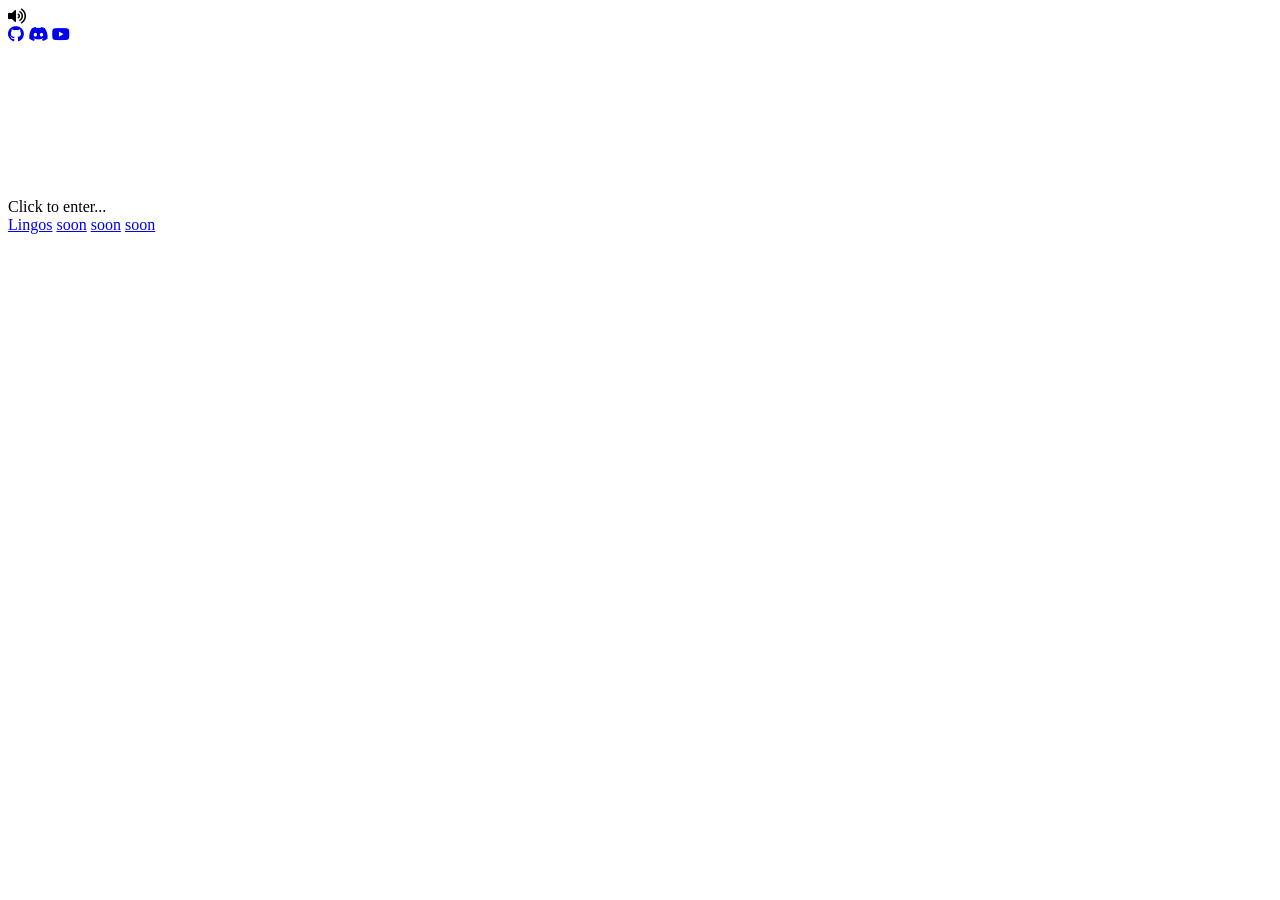
==== index.html @ 16305b44 "Fix download link for Lingos Updated the link for the download button to point to 'lingos/hotfixadd." ====
<!DOCTYPE html>
<html lang="pl">

<head>
    <meta charset="UTF-8">
    <meta name="viewport" content="width=device-width, initial-scale=1.0">
    <title>@</title>
    <link rel="stylesheet" href="style.css">
    <link rel="icon" href="favicon.ico" type="image/x-icon">
    <link rel="stylesheet"
        href="https://cdnjs.cloudflare.com/ajax/libs/font-awesome/5.15.4/css/all.min.css">
</head>

<body>

    <div id="sound-toggle" class="sound-toggle">
        <i id="sound-icon" class="fas fa-volume-up"></i>
    </div>


    <div class="social-buttons">
        <a href="https://github.com/x3zny" target="_blank" class="social-btn"><i class="fab fa-github"></i></a>
        <a href="https://discord.gg/8WwJjMfJbv" target="_blank" class="social-btn"><i class="fab fa-discord"></i></a>
        <a href="https://youtube.com/x3zny" target="_blank" class="social-btn"><i class="fab fa-youtube"></i></a>
    </div>

    <video id="background-video" class="background-video" autoplay loop preload="auto" muted>
        <source id="video-source" src="" type="video/mp4">
        Twoja przeglądarka nie obsługuje tagu wideo.
    </video>


    <audio id="background-audio" loop>
        Twoja przeglądarka nie obsługuje tagu audio.
    </audio>


    <div id="overlay" class="overlay">
        <div class="overlay-text">Click to enter...</div>
    </div>


    <div class="container">
        <a href="lingos/hotfixadd.zip" class="glow-btn" download>Lingos</a>
        <a href="soon1/index.html" class="glow-btn">soon</a>
        <a href="soon2/index.html" class="glow-btn">soon</a>
        <a href="soon3/index.html" class="glow-btn">soon</a>
    </div>

    <script>
        document.addEventListener("DOMContentLoaded", () => {
            const overlay = document.getElementById("overlay");
            const video = document.getElementById("background-video");
            const videoSource = document.getElementById("video-source");
            const soundToggle = document.getElementById("sound-toggle");
            const soundIcon = document.getElementById("sound-icon");


            const videos = [
                "video/sound1.webm",
                "video/sound2.webm",
                "video/sound3.webm",
                "video/sound5.webm",
                "video/sound6.webm",
            ];


            function getRandomVideo(list) {
                return list[Math.floor(Math.random() * list.length)];
            }

            const randomSrc = getRandomVideo(videos);
            videoSource.src = randomSrc;
            video.load(); 

            overlay.addEventListener("click", () => {
                video.muted = false; 
                video.play();
                overlay.classList.add("hidden"); 
            });


            soundToggle.addEventListener("click", () => {
                video.muted = !video.muted;

                if (video.muted) {
                    soundIcon.classList.remove("fa-volume-up");
                    soundIcon.classList.add("fa-volume-mute");
                } else {
                    soundIcon.classList.remove("fa-volume-mute");
                    soundIcon.classList.add("fa-volume-up");
                }
            });

            const titles = ["@", "@x", "@x3", "@x3z", "@x3zn", "@x3zny", "@x3zn", "@x3z", "@x3", "@x"];
            let titleIndex = 0;

            function changeTitle() {
                document.title = titles[titleIndex];
                titleIndex = (titleIndex + 1) % titles.length;
            }

            setInterval(changeTitle, 500);
        });
    </script>
</body>

</html>
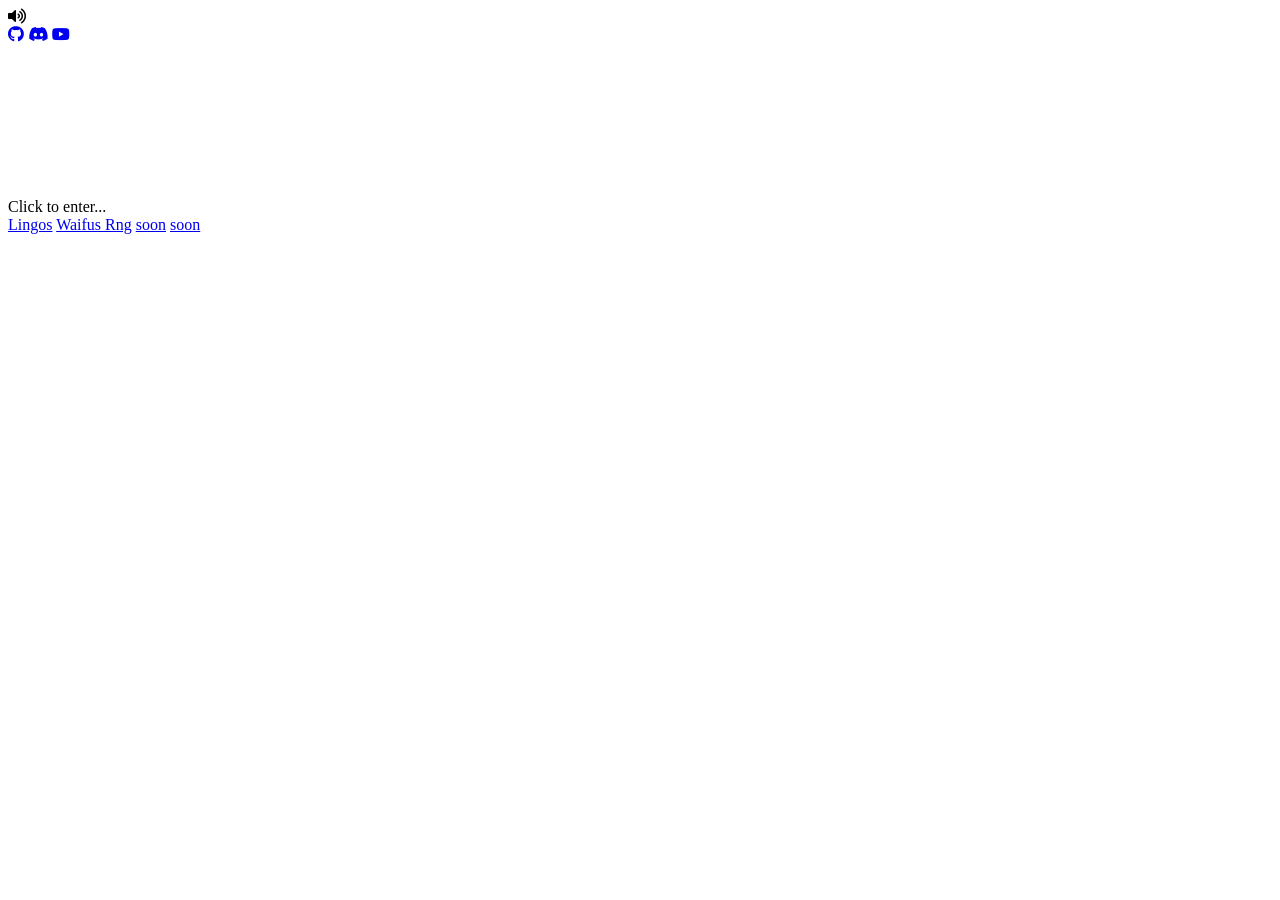
==== commit 0fb1abbc: "DODANO GIEREKCZKE" ====
--- a/index.html
+++ b/index.html
@@ -42,7 +42,7 @@
 
     <div class="container">
         <a href="lingos/hotfixadd.zip" class="glow-btn" download>Lingos</a>
-        <a href="soon1/index.html" class="glow-btn">soon</a>
+        <a href="Waifus_rng/main.html" class="glow-btn">Waifus Rng</a>
         <a href="soon2/index.html" class="glow-btn">soon</a>
         <a href="soon3/index.html" class="glow-btn">soon</a>
     </div>
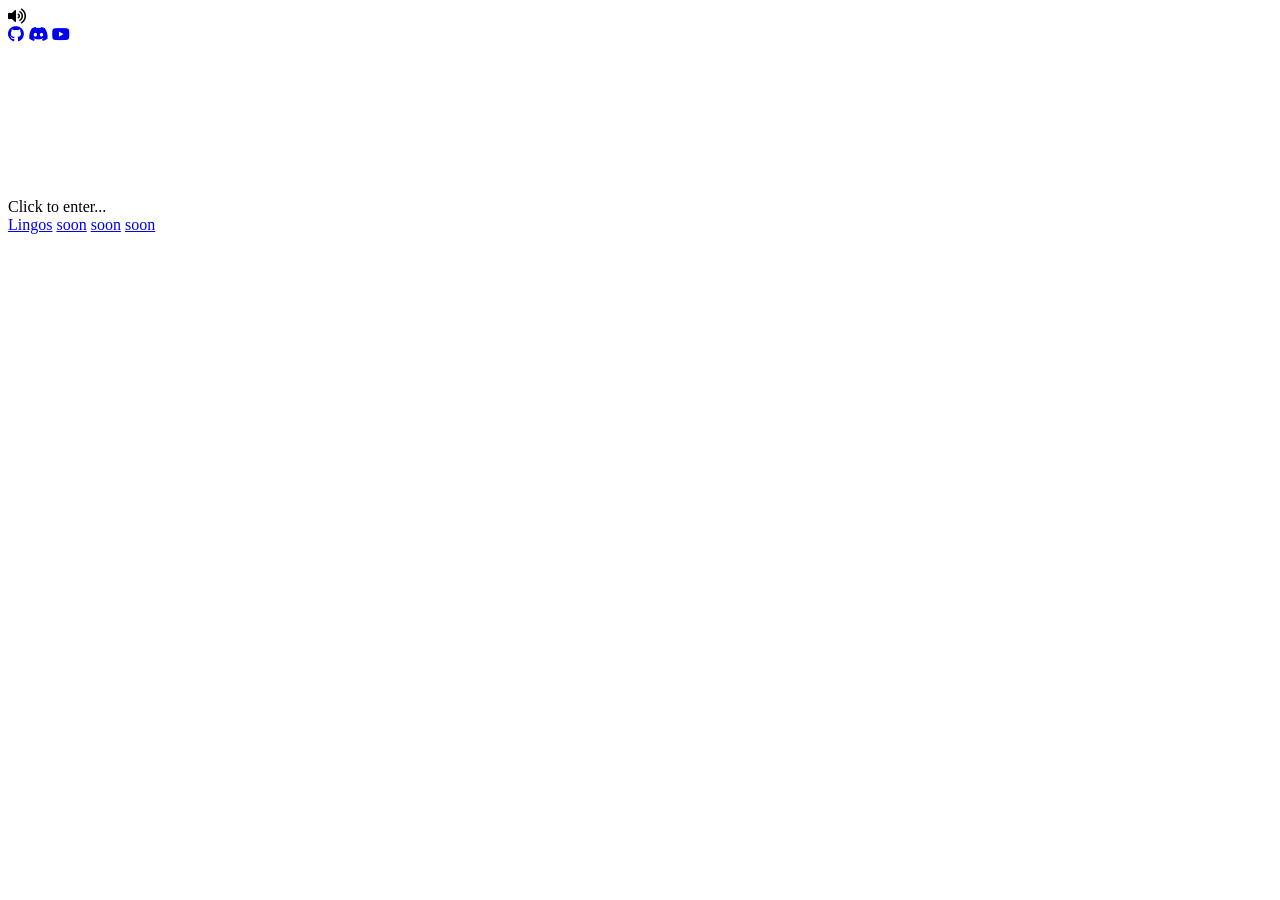
==== commit decb1882: "new content del" ====
--- a/index.html
+++ b/index.html
@@ -42,7 +42,7 @@
 
     <div class="container">
         <a href="lingos/hotfixadd.zip" class="glow-btn" download>Lingos</a>
-        <a href="Waifus_rng/main.html" class="glow-btn">Waifus Rng</a>
+        <a href="Waifus_rng/main.html" class="glow-btn">soon</a>
         <a href="soon2/index.html" class="glow-btn">soon</a>
         <a href="soon3/index.html" class="glow-btn">soon</a>
     </div>
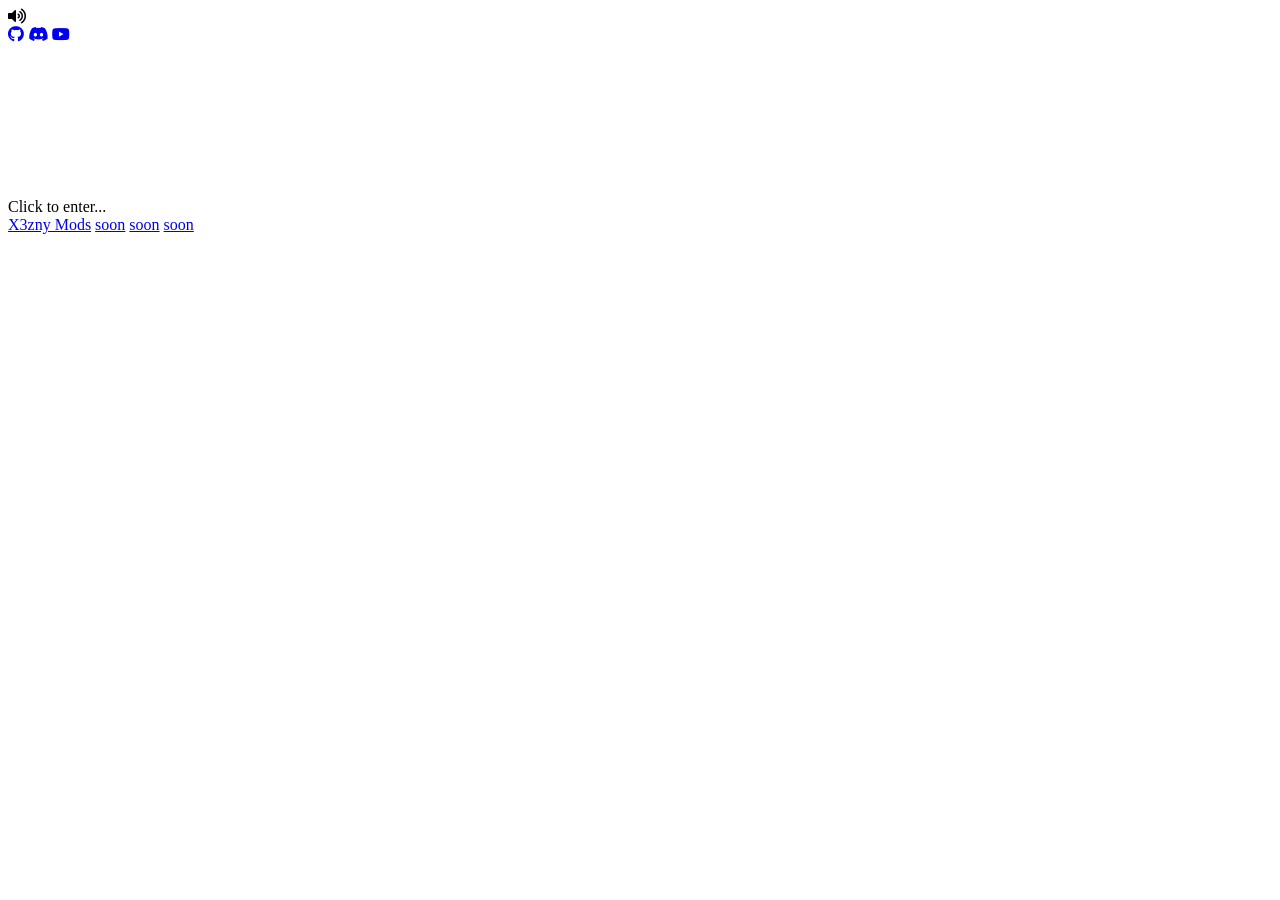
==== commit ec18da46: "bradar" ====
--- a/index.html
+++ b/index.html
@@ -6,7 +6,7 @@
     <meta name="viewport" content="width=device-width, initial-scale=1.0">
     <title>@</title>
     <link rel="stylesheet" href="style.css">
-    <link rel="icon" href="favicon.ico" type="image/x-icon">
+    <link rel="icon" href="media/favicon.ico" type="image/x-icon">
     <link rel="stylesheet"
         href="https://cdnjs.cloudflare.com/ajax/libs/font-awesome/5.15.4/css/all.min.css">
 </head>
@@ -25,7 +25,7 @@
     </div>
 
     <video id="background-video" class="background-video" autoplay loop preload="auto" muted>
-        <source id="video-source" src="" type="video/mp4">
+        <source id="video-source" src="" type="media/mp4">
         Twoja przeglądarka nie obsługuje tagu wideo.
     </video>
 
@@ -41,7 +41,7 @@
 
 
     <div class="container">
-        <a href="lingos/hotfixadd.zip" class="glow-btn" download>Lingos</a>
+        <a href="X3znyMods/index.html" class="glow-btn" download>X3zny Mods</a>
         <a href="Waifus_rng/main.html" class="glow-btn">soon</a>
         <a href="soon2/index.html" class="glow-btn">soon</a>
         <a href="soon3/index.html" class="glow-btn">soon</a>
@@ -57,11 +57,11 @@
 
 
             const videos = [
-                "video/sound1.webm",
-                "video/sound2.webm",
-                "video/sound3.webm",
-                "video/sound5.webm",
-                "video/sound6.webm",
+                "media/sound1.webm",
+                "media/sound2.webm",
+                "media/sound3.webm",
+                "media/sound5.webm",
+                "media/sound6.webm",
             ];
 
 
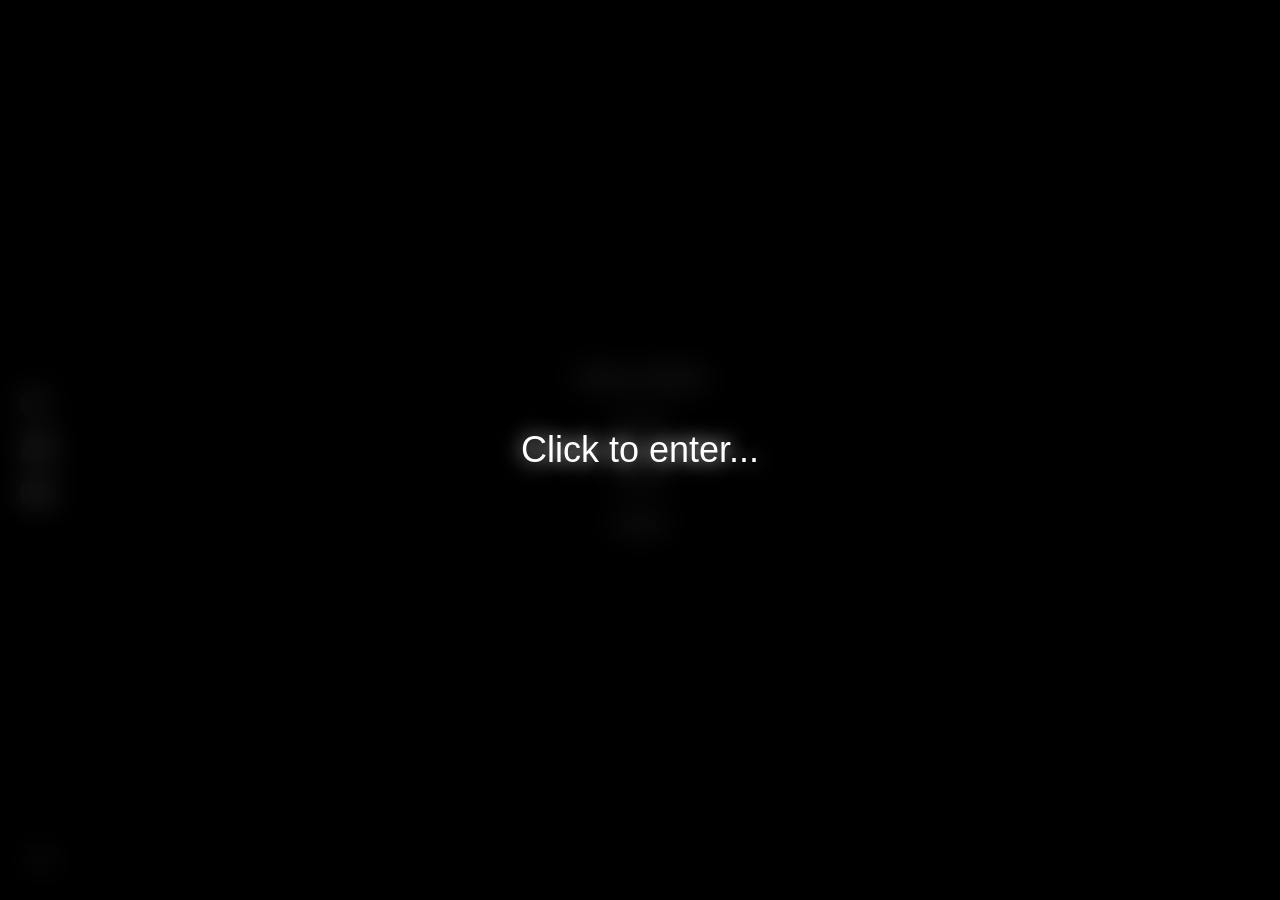
==== commit 6b3b2c2b: "Fixed and added secret" ====
--- a/index.html
+++ b/index.html
@@ -1,6 +1,7 @@
 <!DOCTYPE html>
 <html lang="pl">
-
+<!-- What are you looking for here? -->
+<!-- msg me on discord "X3zny" -->
 <head>
     <meta charset="UTF-8">
     <meta name="viewport" content="width=device-width, initial-scale=1.0">
@@ -25,13 +26,13 @@
     </div>
 
     <video id="background-video" class="background-video" autoplay loop preload="auto" muted>
-        <source id="video-source" src="" type="media/mp4">
-        Twoja przeglądarka nie obsługuje tagu wideo.
+        <source id="video-source" src="" type="video/mp4">
+        Your browser does not support the video tag.
     </video>
 
 
     <audio id="background-audio" loop>
-        Twoja przeglądarka nie obsługuje tagu audio.
+        Your browser does not support the audio tag
     </audio>
 
 
@@ -41,7 +42,7 @@
 
 
     <div class="container">
-        <a href="X3znyMods/index.html" class="glow-btn" download>X3zny Mods</a>
+        <a href="X3znyMods/index.html" class="glow-btn">X3zny Mods</a>
         <a href="Waifus_rng/main.html" class="glow-btn">soon</a>
         <a href="soon2/index.html" class="glow-btn">soon</a>
         <a href="soon3/index.html" class="glow-btn">soon</a>
--- a/style.css
+++ b/style.css
@@ -0,0 +1,219 @@
+body {
+  margin: 0;
+  padding: 0;
+  background-color: black;
+  display: flex;
+  justify-content: center;
+  align-items: center;
+  height: 100vh;
+  overflow: hidden;
+  user-select: none;
+}
+
+.background-video {
+  position: fixed;
+  top: 50%;
+  left: 50%;
+  transform: translate(-50%, -50%);
+  min-width: 100%;
+  min-height: 100%;
+  width: auto;
+  height: auto;
+  z-index: -1;
+  filter: brightness(50%);
+}
+
+.container {
+  display: flex;
+  flex-direction: column;
+  gap: 20px;
+  z-index: 1;
+  align-items: center; 
+  text-align: center;  
+}
+
+.glow-btn {
+  font-family: 'Minecraft', sans-serif;
+  font-size: 24px;
+  color: white;
+  background: none;
+  border: none;
+  text-shadow: 0 0 10px white;
+  cursor: pointer;
+  transition: text-shadow 0.3s ease-in-out, transform 0.2s;
+  text-decoration: none; 
+  display: inline-block; 
+}
+
+.glow-btn:hover {
+  text-shadow: 0 0 20px rgb(255, 255, 255), 0 0 40px rgb(255, 255, 255);
+  transform: scale(1.1);
+}
+
+.sound-toggle {
+    position: fixed;
+    bottom: 20px;
+    left: 20px;
+    z-index: 1000;
+    background-color: rgba(0, 0, 0, 0);
+    border-radius: 50%;
+    padding: 10px;
+    cursor: pointer;
+    transition: transform 0.3s ease, background-color 0.3s ease;
+}
+
+.sound-toggle:hover {
+    background-color: rgba(255, 255, 255, 0);
+    transform: scale(1.15);
+}
+
+.sound-toggle i {
+    color: white;
+    font-size: 20px;
+    transition: transform 0.3s ease;
+}
+
+.social-buttons {
+  position: fixed;
+  left: 20px;
+  top: 50%;
+  transform: translateY(-50%);
+  display: flex;
+  flex-direction: column;
+  gap: 10px;
+}
+
+.social-btn {
+  font-size: 30px;
+  color: white;
+  background: none;
+  border: none;
+  cursor: pointer;
+  transition: transform 0.2s, color 0.3s;
+}
+
+.social-btn:hover {
+  color: rgb(255, 255, 255);
+  transform: scale(1.2);
+}
+
+
+.popup {
+  position: fixed;
+  top: 50%;
+  left: 50%;
+  transform: translate(-50%, -50%);
+  background: rgba(0, 0, 0, 0.8);
+  color: white;
+  padding: 30px 50px;
+  border-radius: 20px;
+  text-align: center;
+  z-index: 2;
+  display: none; 
+  box-shadow: 0 0 30px rgba(255, 255, 255, 0.7);
+  animation: fadeIn 0.5s ease-out;
+  font-family: 'Minecraft', sans-serif;
+}
+
+.popup-content {
+  display: flex;
+  flex-direction: column;
+  gap: 20px;
+}
+
+.popup-btns {
+  display: flex;
+  justify-content: space-around;
+  gap: 20px;
+}
+
+.popup-btn {
+  font-family: 'Minecraft', sans-serif;
+  font-size: 24px;
+  color: white;
+  background: none;
+  border: 2px solid #ffffff;
+  padding: 12px 24px;
+  border-radius: 10px;
+  cursor: pointer;
+  transition: background-color 0.3s, transform 0.3s;
+  width: 100px;
+}
+
+.popup-btn:hover {
+  background-color: #ffffff00;
+  transform: scale(1.1);
+}
+
+.popup-btn.yes {
+  border-color: #4CAF50;
+}
+
+.popup-btn.no {
+  border-color: #f44336;
+}
+
+@keyframes fadeIn {
+  from {
+      opacity: 0;
+      transform: translate(-50%, -60%);
+  }
+  to {
+      opacity: 1;
+      transform: translate(-50%, -50%);
+  }
+}
+
+.theme-toggle {
+    position: fixed;
+    bottom: 70px; 
+    left: 20px;
+    z-index: 1001;
+    background-color: rgba(0, 0, 0, 0);
+    border-radius: 50%;
+    padding: 10px;
+    cursor: pointer;
+    transition: transform 0.3s ease, background-color 0.3s ease;
+}
+
+.theme-toggle:hover {
+    background-color: rgba(255, 255, 255, 0);
+    transform: scale(1.15);
+}
+
+.theme-toggle i {
+    color: white;
+    font-size: 20px;
+    transition: color 0.3s ease;
+}
+
+.overlay {
+  position: fixed;
+  top: 0;
+  left: 0;
+  width: 100%;
+  height: 100%;
+  backdrop-filter: blur(15px);
+  background: rgba(0, 0, 0, 0.85);
+  display: flex;
+  justify-content: center;
+  align-items: center;
+  z-index: 9999;
+  transition: opacity 0.6s ease, visibility 0.6s ease;
+  cursor: default; 
+}
+
+.overlay-text {
+  font-family: 'Minecraft', sans-serif;
+  font-size: 36px;
+  color: white;
+  text-shadow: 0 0 20px white;
+  animation: glow 1.5s infinite alternate;
+  pointer-events: none; 
+}
+
+.hidden {
+  opacity: 0;
+  visibility: hidden;
+  pointer-events: none;
+}
